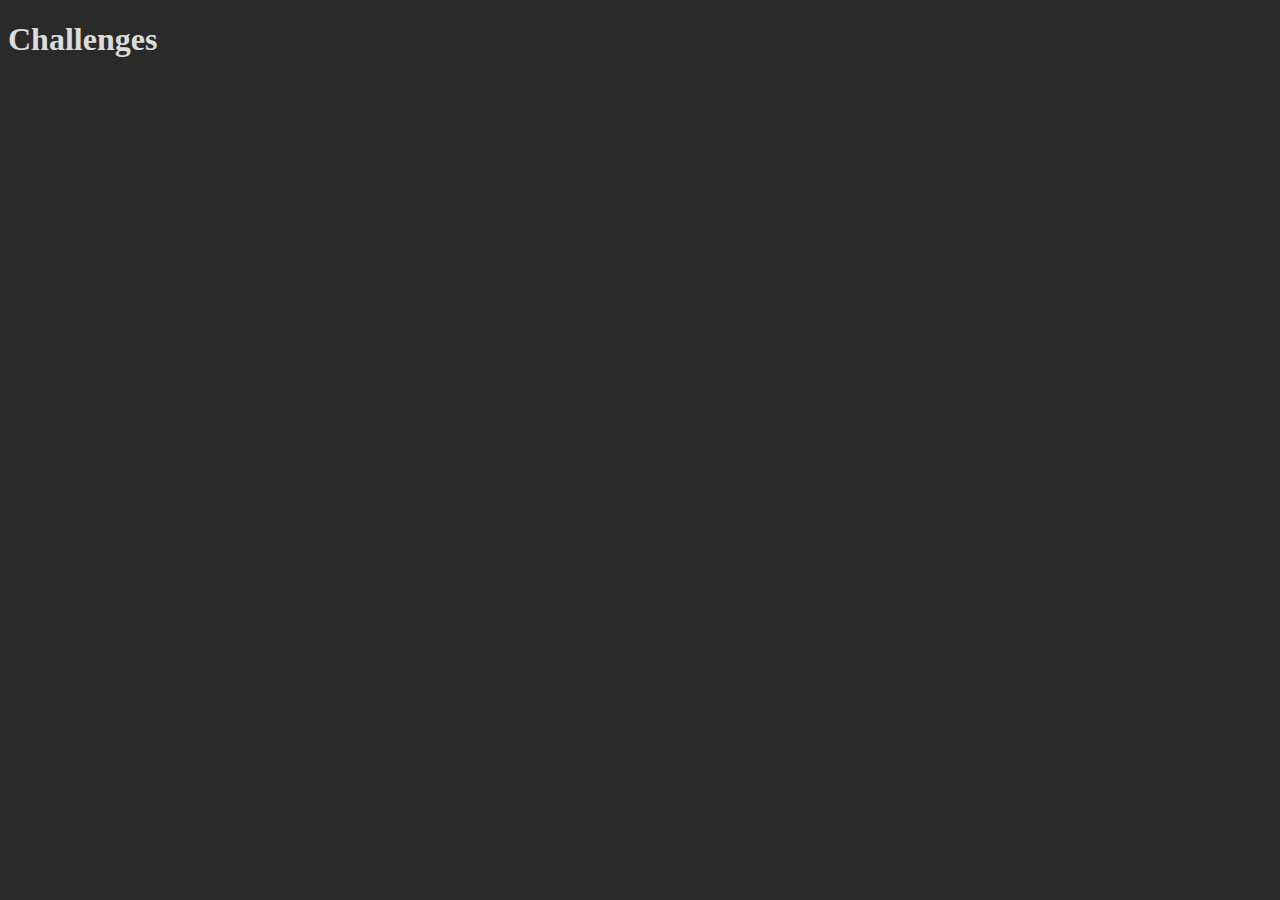
==== index.html @ 9790b7ee "Completed all but four JS continued videos." ====
<!DOCTYPE html>
<html lang="en">
	<head>
		<meta charset="UTF-8" />
		<meta http-equiv="X-UA-Compatible" content="IE=edge" />
		<meta name="viewport" content="width=device-width, initial-scale=1.0" />
		<title>Javascript</title>
	</head>
	<body style="background-color: #2a2a2a; color: gainsboro">
		<h1>Challenges</h1>
		<script src="./rf-challenges/10-data.js"></script>
		<script src="./rf-challenges/09-array-methods.js"></script>
	</body>
</html>
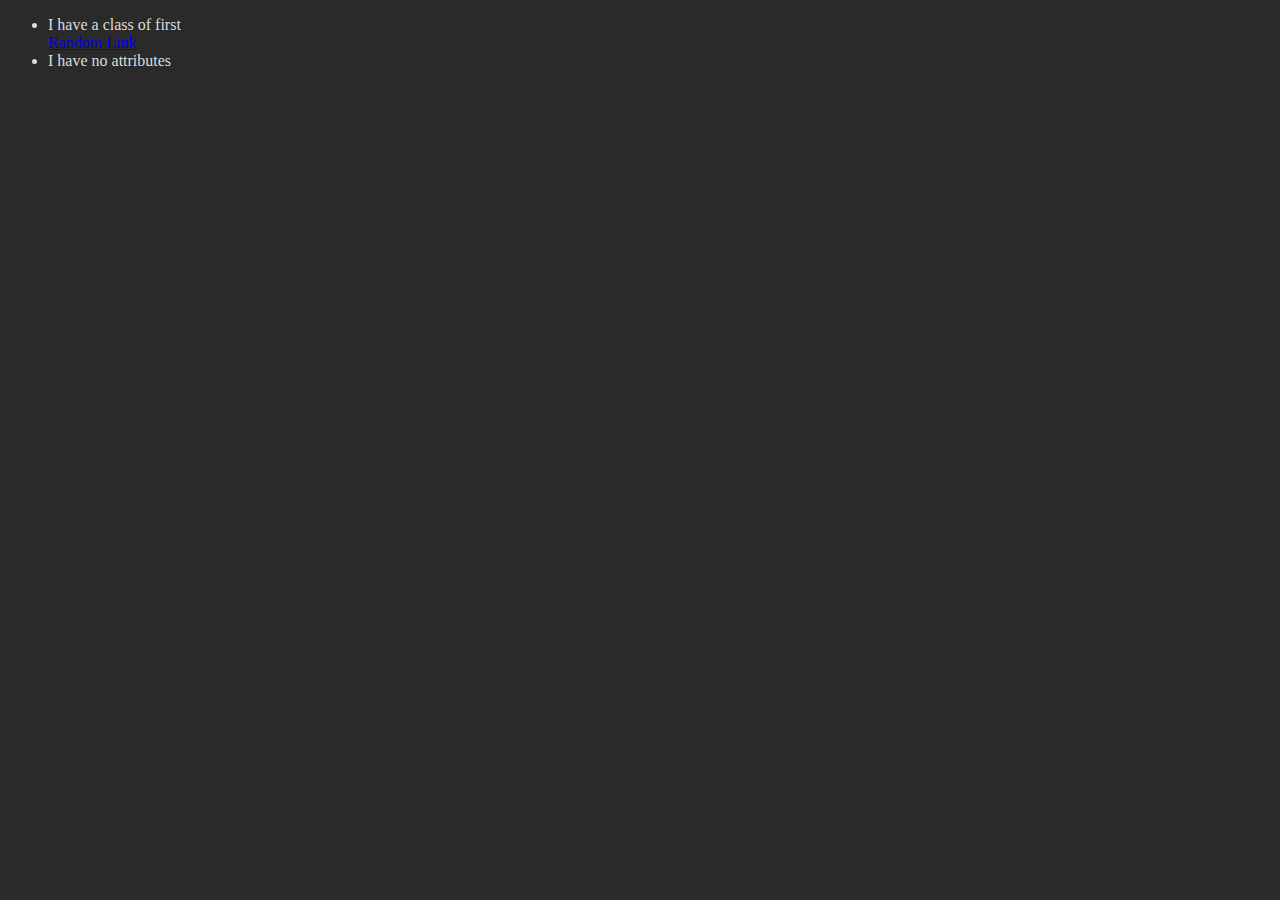
==== commit 2840c047: "Completed up through video 100." ====
--- a/index.html
+++ b/index.html
@@ -4,11 +4,14 @@
 		<meta charset="UTF-8" />
 		<meta http-equiv="X-UA-Compatible" content="IE=edge" />
 		<meta name="viewport" content="width=device-width, initial-scale=1.0" />
-		<title>Javascript</title>
+		<title>DOM</title>
 	</head>
 	<body style="background-color: #2a2a2a; color: gainsboro">
-		<h1>Challenges</h1>
-		<script src="./rf-challenges/10-data.js"></script>
-		<script src="./rf-challenges/09-array-methods.js"></script>
+		<ul>
+			<li class="first">I have a class of first</li>
+			<a href="first.html" id="id">Random Link</a>
+			<li>I have no attributes</li>
+		</ul>
+		<script src="app.js"></script>
 	</body>
 </html>
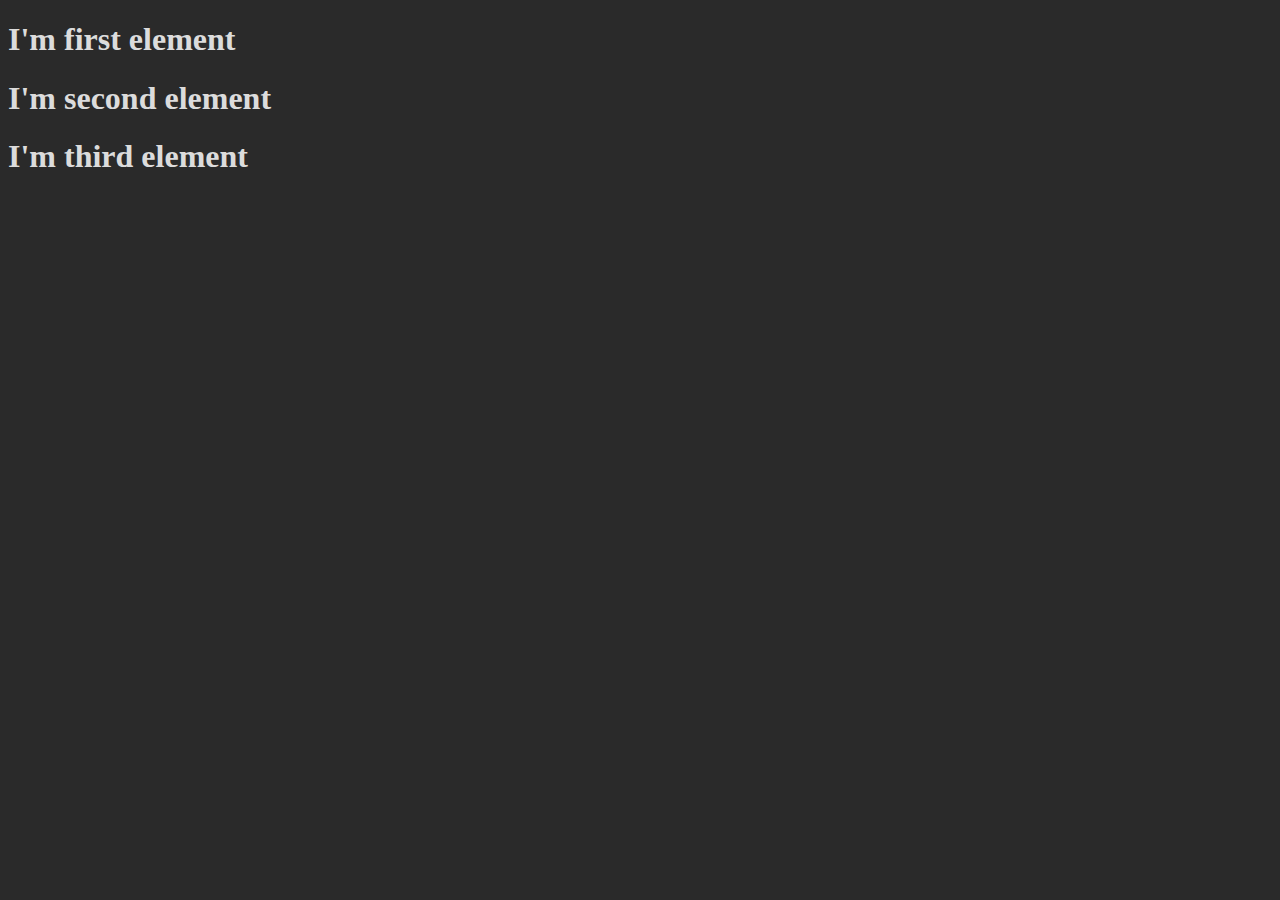
==== commit 8bd5a123: "Added more notes. 50% complete with section." ====
--- a/index.html
+++ b/index.html
@@ -7,11 +7,9 @@
 		<title>DOM</title>
 	</head>
 	<body style="background-color: #2a2a2a; color: gainsboro">
-		<ul>
-			<li class="first">I have a class of first</li>
-			<a href="first.html" id="id">Random Link</a>
-			<li>I have no attributes</li>
-		</ul>
+		<h1 id="first">I'm first element</h1>
+		<h1 id="second">I'm second element</h1>
+		<h1 id="third">I'm third element</h1>
 		<script src="app.js"></script>
 	</body>
 </html>
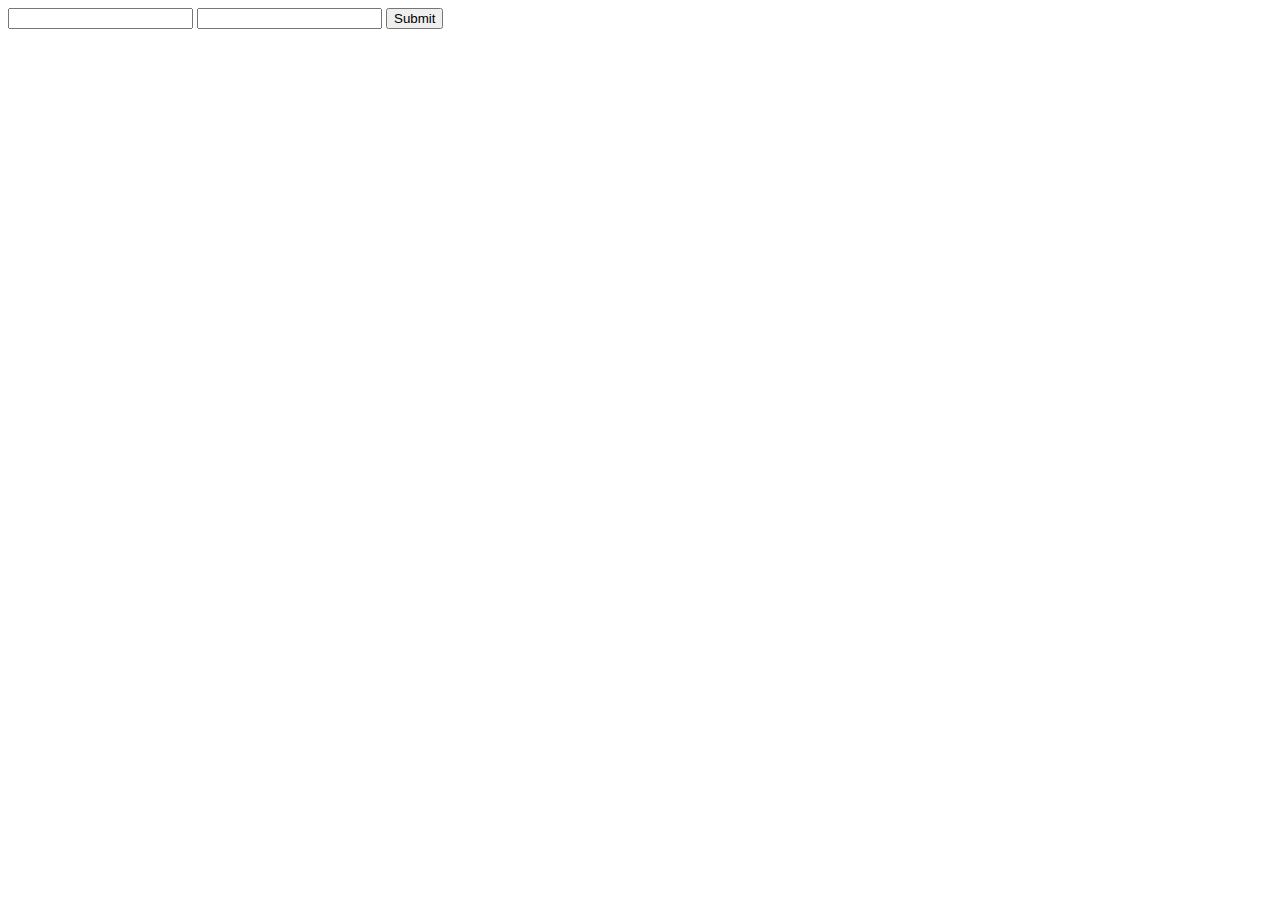
==== commit c748b1c3: "Completed up through lesson 119." ====
--- a/index.html
+++ b/index.html
@@ -6,10 +6,11 @@
 		<meta name="viewport" content="width=device-width, initial-scale=1.0" />
 		<title>DOM</title>
 	</head>
-	<body style="background-color: #2a2a2a; color: gainsboro">
-		<h1 id="first">I'm first element</h1>
-		<h1 id="second">I'm second element</h1>
-		<h1 id="third">I'm third element</h1>
+	<form action="" id="form">
+		<input type="text" id="name">
+		<input type="password" id="password">
+		<input type="submit" id="submit">
+	</form>
 		<script src="app.js"></script>
 	</body>
 </html>
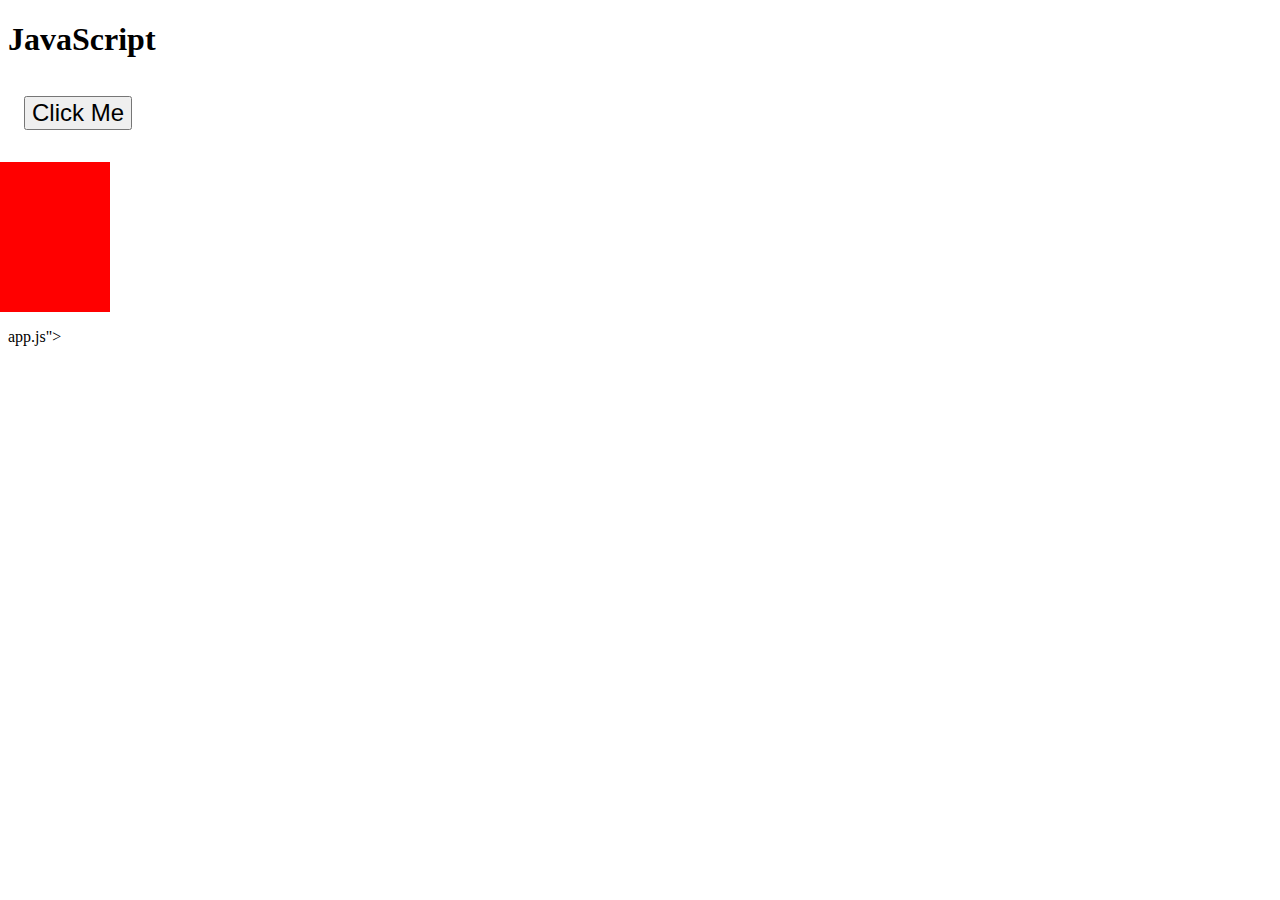
==== commit 725eb89d: "Completed DOM section of coursea and downloaded starter for projects." ====
--- a/index.html
+++ b/index.html
@@ -5,12 +5,24 @@
 		<meta http-equiv="X-UA-Compatible" content="IE=edge" />
 		<meta name="viewport" content="width=device-width, initial-scale=1.0" />
 		<title>DOM</title>
+		<style>
+			.btn {
+				margin: 1rem;
+				font-size: 1.5rem;
+			}
+			.box {
+				margin: 1rem;
+				margin-left: -3rem;
+				width: 150px;
+				height: 150px;
+				background: red;
+			}
+		</style>
 	</head>
-	<form action="" id="form">
-		<input type="text" id="name">
-		<input type="password" id="password">
-		<input type="submit" id="submit">
-	</form>
-		<script src="app.js"></script>
+	<body>
+		<h1>JavaScript</h1>
+		<button class="btn">Click Me</button>
+		<div class="box"></div>
+	</body>app.js"></script>
 	</body>
 </html>
